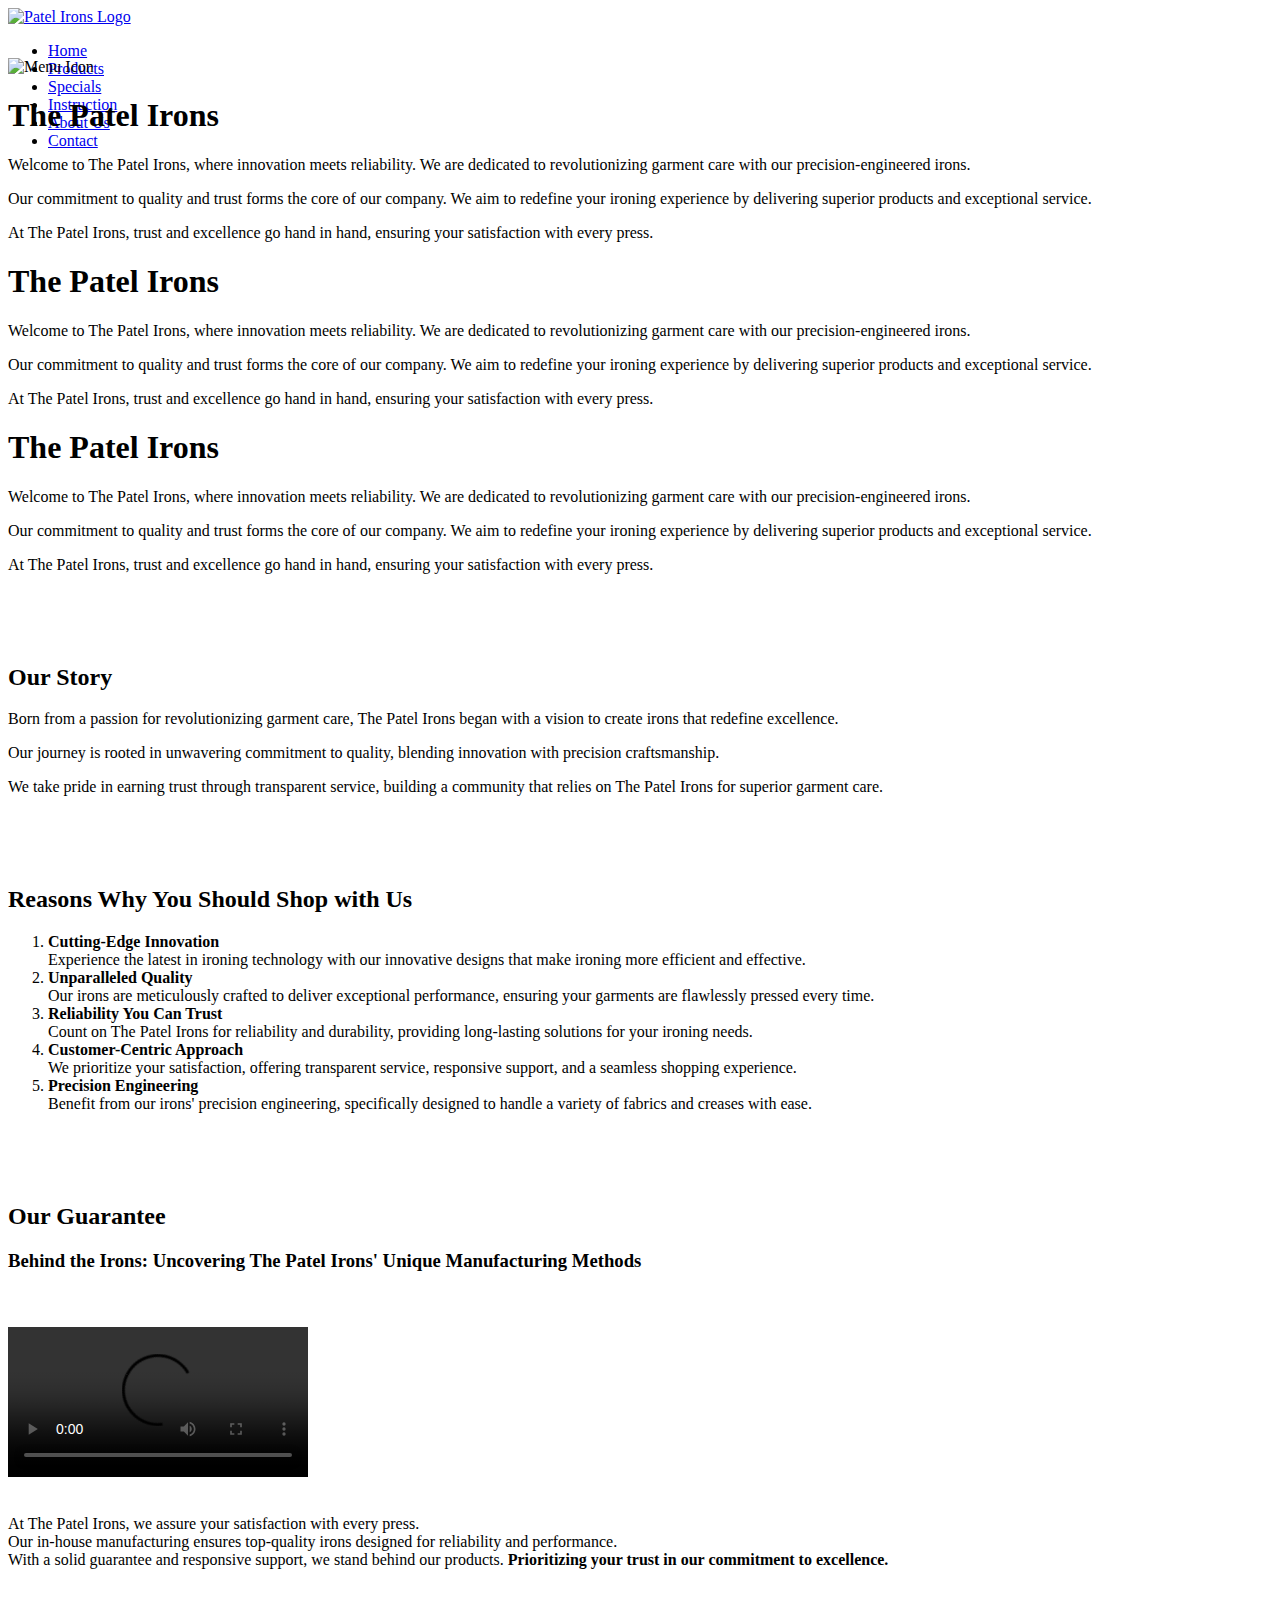
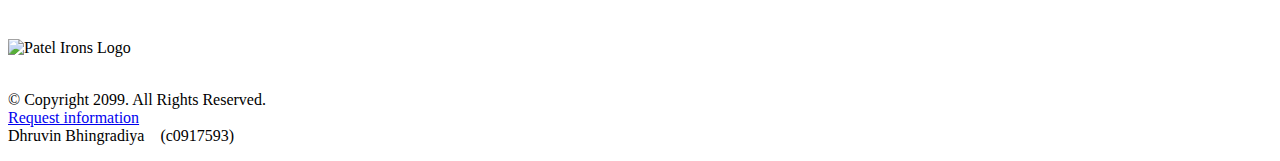
==== about.html @ 4728777e "Add files via upload" ====
<!--This Website is Created by Dhruvin Bhingradiya-->

<!DOCTYPE html>
<html lang="en">
<head>
    <meta charset="UTF-8">
    <meta name="viewport" content="width=device-width, initial-scale=1.0">
    <link rel="stylesheet" href="css/styles.css">
    <title>Patel Irons - About Us</title>
    <link rel="shortcut icon" href="images/favicon.png">
	<link rel="icon" type="image/png" sizes="32x32" href="images/favicon-32.png">
    <link rel="preconnect" href="https://fonts.googleapis.com">
    <link rel="preconnect" href="https://fonts.googleapis.com">
    <link rel="preconnect" href="https://fonts.gstatic.com" crossorigin>
    <link href="https://fonts.googleapis.com/css2?family=Poppins:wght@200;300;400;500;600;700&display=swap" rel="stylesheet">
    
</head>
<body>
    <div class="container">
        <div class="navbar">
            <div class="logo">
                <a href="index.html"><img src="images/logo.png" width="150" alt="Patel Irons Logo"></a>
            </div>
            <nav>
                <ul id="MenuItems">
                    <li><a href="index.html">Home</a></li>
                    <li><a href="product.html">Products</a></li>
                    <li><a href="specials.html">Specials</a></li>
                    <li><a href="instruction.html">Instruction</a></li>
                    <li><a href="about.html">About Us</a></li>
                    <li><a href="contact.html">Contact</a></li>
                </ul>
            </nav>
            <img src="images/menu.png" class="menu-icon" onclick="menutoggle()" alt="Menu Icon">
        </div>
    </div>

    <main>
        <div class="mobile">
        <div class="row row-2">
          <h1 class="title-abus">The Patel Irons</h1>
        </div>
            <p class="title1">Welcome to The Patel Irons, where innovation meets reliability. We are dedicated to revolutionizing garment care with our precision-engineered irons.</p>
            <p class="title1">Our commitment to quality and trust forms the core of our company. We aim to redefine your ironing experience by delivering superior products and exceptional service.</p>
            <p class="title1">At The Patel Irons, trust and excellence go hand in hand, ensuring your satisfaction with every press.</p>
        </div>
        
        <div class="tablet">
            <h1 class="title-abus">The Patel Irons</h1>
            <p class="title1">Welcome to The Patel Irons, where innovation meets reliability. We are dedicated to revolutionizing garment care with our precision-engineered irons.</p>
            <p class="title1">Our commitment to quality and trust forms the core of our company. We aim to redefine your ironing experience by delivering superior products and exceptional service.</p>
            <p class="title1">At The Patel Irons, trust and excellence go hand in hand, ensuring your satisfaction with every press.</p>
        </div>
    
        <div class="desktop">
            <h1 class="title-abus">The Patel Irons</h1>
            <p class="title1">Welcome to The Patel Irons, where innovation meets reliability. We are dedicated to revolutionizing garment care with our precision-engineered irons.</p>
            <p class="title1">Our commitment to quality and trust forms the core of our company. We aim to redefine your ironing experience by delivering superior products and exceptional service.</p>
            <p class="title1">At The Patel Irons, trust and excellence go hand in hand, ensuring your satisfaction with every press.</p>
        </div>
    <br>
    <br>
    <br>
        <section>
          <h2 class="title-abus">Our Story</h2>
          <p class="title1">Born from a passion for revolutionizing garment care, The Patel Irons began with a vision to create irons that redefine excellence.</p>
          <p class="title1">Our journey is rooted in unwavering commitment to quality, blending innovation with precision craftsmanship.</p>
          <p class="title1">We take pride in earning trust through transparent service, building a community that relies on The Patel Irons for superior garment care.</p>
        </section>
    <br>
    <br>
    <br>
    <section>
        <h2 class="title-abus">Reasons Why You Should Shop with Us</h2>
        <ol>
            <li class="title1">
                <strong>Cutting-Edge Innovation</strong><br>Experience the latest in ironing technology with our innovative designs that make ironing more efficient and effective.
            </li>
            <li class="title1">
                <strong>Unparalleled Quality</strong><br>Our irons are meticulously crafted to deliver exceptional performance, ensuring your garments are flawlessly pressed every time.
            </li>
            <li class="title1">
                <strong>Reliability You Can Trust</strong><br>Count on The Patel Irons for reliability and durability, providing long-lasting solutions for your ironing needs.
            </li>
            <li class="title1">
                <strong>Customer-Centric Approach</strong><br>We prioritize your satisfaction, offering transparent service, responsive support, and a seamless shopping experience.
            </li>
            <li class="title1">
                <strong>Precision Engineering</strong><br>Benefit from our irons' precision engineering, specifically designed to handle a variety of fabrics and creases with ease.
            </li>
        </ol>
    </section>
    <br>
    <br>
    <br>
        <section>
          <h2 class="title-abus">Our Guarantee</h2>
            <section>
                <h3 class="title1">Behind the Irons: Uncovering The Patel Irons' Unique Manufacturing Methods</h3>
                <br>
                <br>
                <div class="video-wrapper">
                <video controls class="centered-video">
                <source src="media/manu-video.mp4" type="video/mp4">
                Your browser does not support the video tag.
                </video>
                </div>
                <br>
            </section>
          <p class="title1">At The Patel Irons, we assure your satisfaction with every press. <br> Our in-house manufacturing ensures top-quality irons designed for reliability and performance. <br> With a solid guarantee and responsive support, we stand behind our products. <strong> Prioritizing your trust in our commitment to excellence.</strong></p>
        </section>
    <br>
    <br>
    <br>
      </main>


<!-- footer -->
<footer>
    <div class="footer-content">
      <div class="logo-footer">
        <img src="images/footer_logo.png" alt="Patel Irons Logo">
      </div><br>
      <div class="details">
        <p>
          &copy; Copyright 2099. All Rights Reserved.<br>
          <a href="mailto:info@the_patel_irons.com">Request information</a><br>
          Dhruvin Bhingradiya &nbsp;&nbsp; (c0917593)
        </p>
      </div>
    </div>
  </footer>

<!--Js For Togglemenu-->
    <script>
        var MenuItems = document.getElementById("MenuItems");

        MenuItems.style.maxHeight = "0px";

        function menutoggle(){
            if(MenuItems.style.maxHeight == "0px")
                {
                    MenuItems.style.maxHeight = "200px";
                }
            else{
                    MenuItems.style.maxHeight = "0px";
            }

        }
    </script>
</body>
</html>
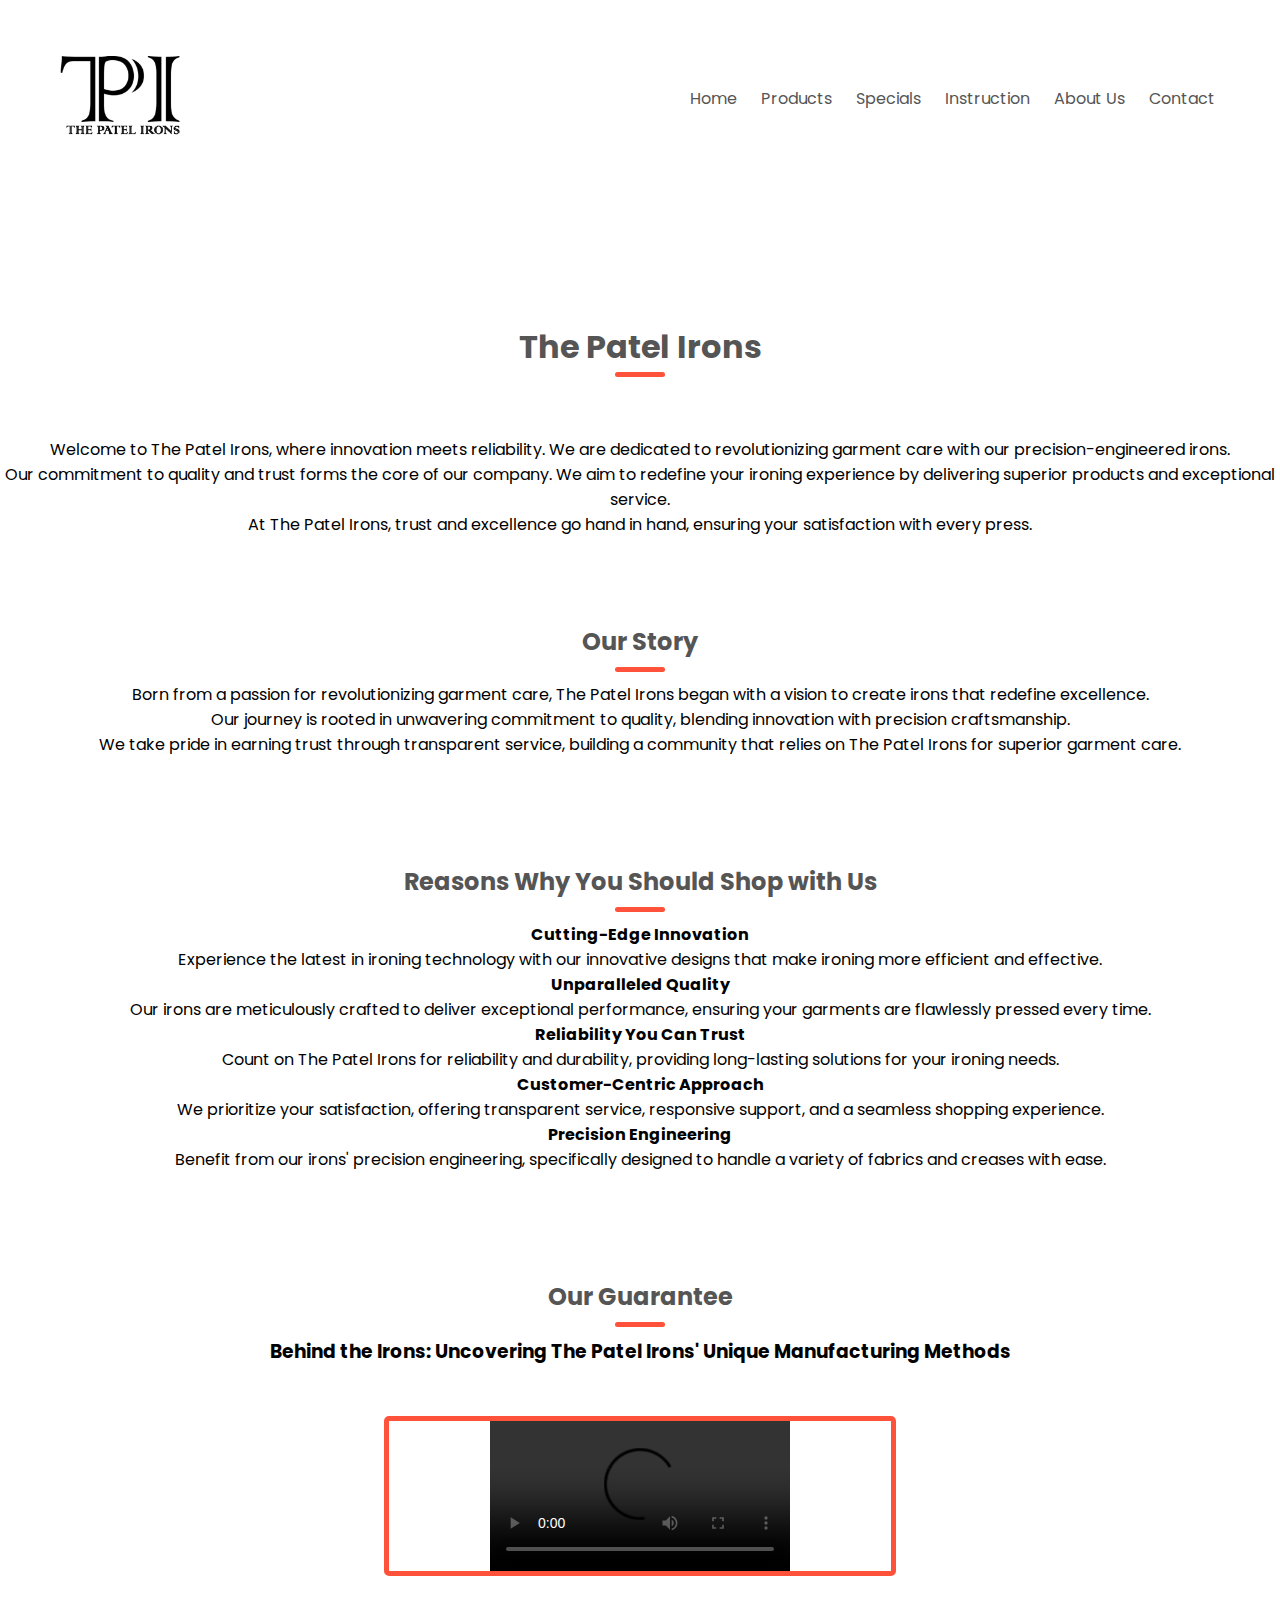
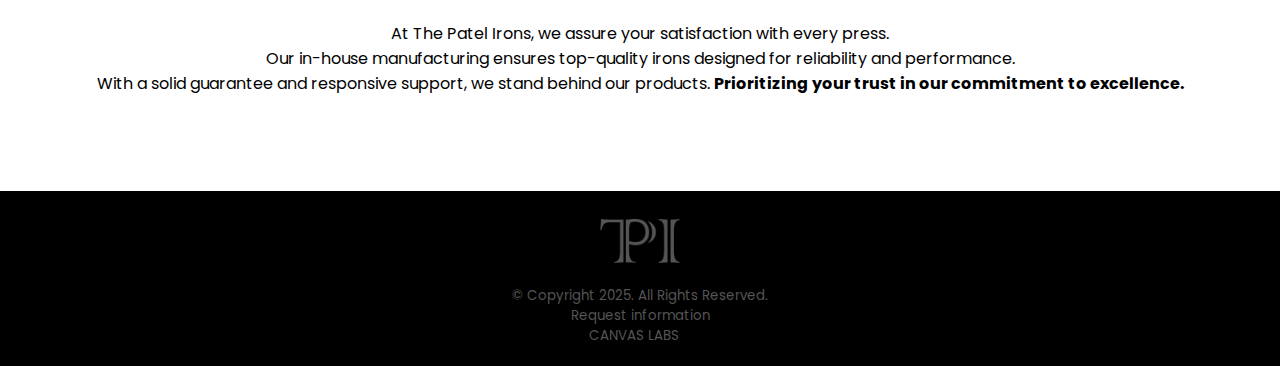
==== commit 52f0556f: "Update about.html" ====
--- a/about.html
+++ b/about.html
@@ -1,4 +1,4 @@
-<!--This Website is Created by Dhruvin Bhingradiya-->
+<!--This Website is Created by CANVAS LABS-->
 
 <!DOCTYPE html>
 <html lang="en">
@@ -123,10 +123,9 @@
       </div><br>
       <div class="details">
         <p>
-          &copy; Copyright 2099. All Rights Reserved.<br>
+          &copy; Copyright 2025. All Rights Reserved.<br>
           <a href="mailto:info@the_patel_irons.com">Request information</a><br>
-          Dhruvin Bhingradiya &nbsp;&nbsp; (c0917593)
-        </p>
+          CANVAS LABS &nbsp;&nbsp;        </p>
       </div>
     </div>
   </footer>
@@ -149,4 +148,4 @@
         }
     </script>
 </body>
-</html>+</html>
--- a/css/styles.css
+++ b/css/styles.css
@@ -0,0 +1,418 @@
+/*This Website is Created by Dhruvin Bhingradiya*/
+
+*{
+    margin: 0;
+    padding: 0;
+    box-sizing: border-box;
+}
+body {
+    font-family: 'Poppins', sans-serif;
+}
+.navbar {
+    display: flex;
+    align-items: center;
+    padding: 20px;
+}
+nav {
+    flex: 1;
+    text-align: right;
+}
+nav ul {
+    display: inline-block;
+    list-style-type: none;
+}
+nav ul li {
+    display: inline-block;
+    margin-right: 20px;
+}
+a {
+    text-decoration: none;
+    color: #555;
+}
+p {
+    color: #555;
+}
+.tablet, .desktop {
+    display: none;
+  }
+
+.container {
+    max-width: 1300px;
+    margin: auto;
+    padding-left: 25px;
+    padding-right: 25px;
+}
+.row {
+    display: flex;
+    align-items: center;
+    flex-wrap: wrap;
+    justify-content: space-around;
+}
+.col-2 {
+    flex-basis: 50%;
+    min-width: 300px;
+}
+.col-2 img {
+    max-width: 100%;
+    padding: 50px 0;
+}
+.col-2 h1 {
+    font-size: 50px;
+    line-height: 60px;
+    margin: 25px 0;
+}
+.btn {
+    display: inline-block;
+    background: #ff523b;
+    color: #fff;
+    padding: 8px 30px;
+    margin: 30px 0;
+    border-radius: 30px;
+    transition: background 0.5s;
+}
+.btn:hover {
+    background: #563434;
+}
+
+.header {
+    background: radial-gradient(#fff,#ffd6d6);
+}
+.header .row {
+    margin-top: 70px;
+}
+.categories {
+    margin: 70px 0;
+}
+.col-3 {
+    flex-basis: 30%;
+    min-width: 250px;
+    margin-bottom: 30px;
+}
+.col-3 img {
+    width: 100%;
+}
+.small-container {
+    max-width: 1080px;
+    margin: auto;
+    padding-left: 25px;
+    padding-right: 25px;
+}
+.col-4 {
+    flex-basis: 25%;
+    padding: 10px;
+    min-width: 200px;
+    margin-bottom: 50px;
+    transition: transform 0.5s;
+}
+.col-4 img {
+    width: 100%;
+}
+.stars {
+    display: inline-block;
+    width: 100px;
+    overflow: hidden;
+}
+.stars::before {
+    content: '★★★★★';
+    letter-spacing: 1px;
+    position: relative;
+    white-space: nowrap;
+    overflow: hidden;
+    width: calc(100% * var(--rating));
+    color: #ff523b;
+}
+.title {
+    text-align: center;
+    margin: 0 auto 80px;
+    position: relative;
+    line-height: 60px;
+    color: #555;
+}
+.title::after{
+    content: '';
+    background: #ff523b;
+    width: 50px;
+    height: 5px;
+    border-radius: 5px;
+    position: absolute;
+    bottom: 0;
+    left: 50%;
+    transform: translateX(-50%);
+}
+.title-abus {
+    text-align: center;
+    margin: 0 auto 10px;
+    position: relative;
+    line-height: 60px;
+    color: #555;
+}
+.title-abus::after{
+    content: '';
+    background: #ff523b;
+    width: 50px;
+    height: 5px;
+    border-radius: 5px;
+    position: absolute;
+    bottom: 0;
+    left: 50%;
+    transform: translateX(-50%);
+}
+.title1 {
+    text-align: center;
+    position: relative;
+    color: #000000;
+}
+.title-promo {
+    text-align: center;
+    position: relative;
+    color: #000000;
+    cursor: pointer;
+    border: 2px solid transparent;
+    padding: 30px 0;
+    border-color: #000000;
+    display: block;
+    margin: 20px auto; 
+    max-width: fit-content;
+}
+
+.btn-2 {
+    display: inline-block;
+    background: #555;
+    color: #fff;
+    padding: 8px 30px;
+    margin: 30px 0;
+    border-radius: 30px;
+    transition: background 0.5s;
+}
+.btn-2:hover {
+    background: #333;
+}
+.offer:hover {
+    transform: scale(1.25);
+    cursor: pointer;
+}
+
+
+h4 {
+    color: #555;
+    font-weight: normal;
+}
+.col-4 p {
+        font-size: 14px;
+}
+.col-4:hover {
+    transform: translateY(-5px);
+}
+.offer {
+    background: radial-gradient(#fff,#ffd6d6);
+    margin-top: 80px;
+    padding: 30px 0;
+}
+.col-2 .offer-img {
+    padding: 50px;
+}
+small {
+    color: #555;
+}
+/*Rules For Footer*/
+footer {
+    position: relative;
+    background-color: black;
+    color: white;
+    padding: 20px;
+    text-align: center;
+  }
+  
+  .footer-content {
+    display: flex;
+    flex-direction: column;
+    align-items: center;
+  }
+  
+  .logo-footer {
+    position: absolute;
+    top: 0;
+    left: 50%;
+    transform: translateX(-50%);
+  }
+  
+  .logo-footer img {
+    max-width: 100px;
+  }
+  
+  .details {
+    position: relative;
+    margin-top: 50px;
+    font-size: smaller;
+  }
+  
+  .details p {
+    margin: 0;
+  }
+.menu-icon {
+    width: 28px;
+    margin-left: 20px;
+    display: none;
+}
+/*Product Page*/
+.row-2 {
+    justify-content: space-between;
+    margin: 120px auto 50px;
+}
+select {
+    border: 1px solid #ff523b;
+    padding: 5px;
+}
+select:focus {
+    outline: none;
+}
+section {
+    margin-bottom: 20px;
+  }
+  
+video {
+    width: 100%;
+    
+}
+.video-wrapper {
+    display: flex;
+    justify-content: center;
+    align-items: center;
+    border: 5px solid #ff523b;
+    border-radius: 5px;
+    width: 40%;
+    margin: 0 auto;
+    overflow: hidden;
+}
+  
+.centered-video {
+    width: auto;
+    max-width: 100%;
+    max-height: 100%;
+    }
+
+.contact-form {
+    width: 70%;
+    margin: 0 auto;
+    }
+
+.contact-form fieldset {
+    border: 1px solid #555;
+    border-radius: 8px;
+    padding: 30px;
+    margin-bottom: 20px;
+    }
+
+.contact-form legend {
+    font-weight: bold;
+    margin-bottom: 10px;
+}
+
+.contact-form label {
+    display: block;
+    margin-bottom: 5px;
+}
+
+.contact-form input[type="text"],
+.contact-form input[type="email"],
+.contact-form textarea,
+.contact-form select {
+    width: 100%;
+    padding: 8px;
+    margin-bottom: 10px;
+    border: 1px solid #ccc;
+    border-radius: 4px;
+}
+
+.contact-form .form-buttons {
+    text-align: center;
+}
+
+.contact-form button {
+    padding: 10px 20px;
+    margin: 5px;
+    border: none;
+    border-radius: 4px;
+    cursor: pointer;
+}
+.table {
+    font-family: Arial, sans-serif;
+    margin: 30px;
+  }
+
+.training-table {
+    width: 100%;
+    border-collapse: collapse;
+    margin-bottom: 20px;
+}
+
+.training-table caption {
+    font-size: 1.2em;
+    font-weight: bold;
+    margin-bottom: 10px;
+}
+
+.training-table th,
+.training-table td {
+    border: 1px solid #fe1e01;
+    padding: 8px;
+}
+
+.training-table th {
+    background-color: #ff523b;
+    font-weight: bold;
+    text-align: left;
+}
+
+.training-table tbody tr:nth-child(even) {
+    background-color: #fff;
+}
+
+.training-table tbody tr:hover {
+    background-color: #fe5f4a;
+}
+
+
+/* Media Query Tablet*/
+@media only screen and (max-width:800px) {
+    nav ul {
+        position: absolute;
+        top: 105px;
+        left: 0;
+        background: #333;
+        width: 100%;
+        overflow: hidden;
+        transition: max-height 0.5s;
+    }
+    nav ul li {
+        display: block;
+        margin-right: 50px;
+        margin-top: 10px;
+        margin-bottom: 10px;        
+    }
+    nav ul li a {
+        color: #fff;
+    }
+    .menu-icon {
+        display: block;
+        cursor: pointer;
+    }
+    .tablet, .desktop {
+        display: none;
+      }
+}
+
+/* Media Query mobile*/
+@media only screen and (max-width:600px) {
+    .row {
+        text-align: center;
+    }
+    .col-2, .col-3, .col-4 {
+        flex-basis: 100%;
+    }
+    .tablet, .desktop {
+    display: none;
+    }
+    
+}
+
